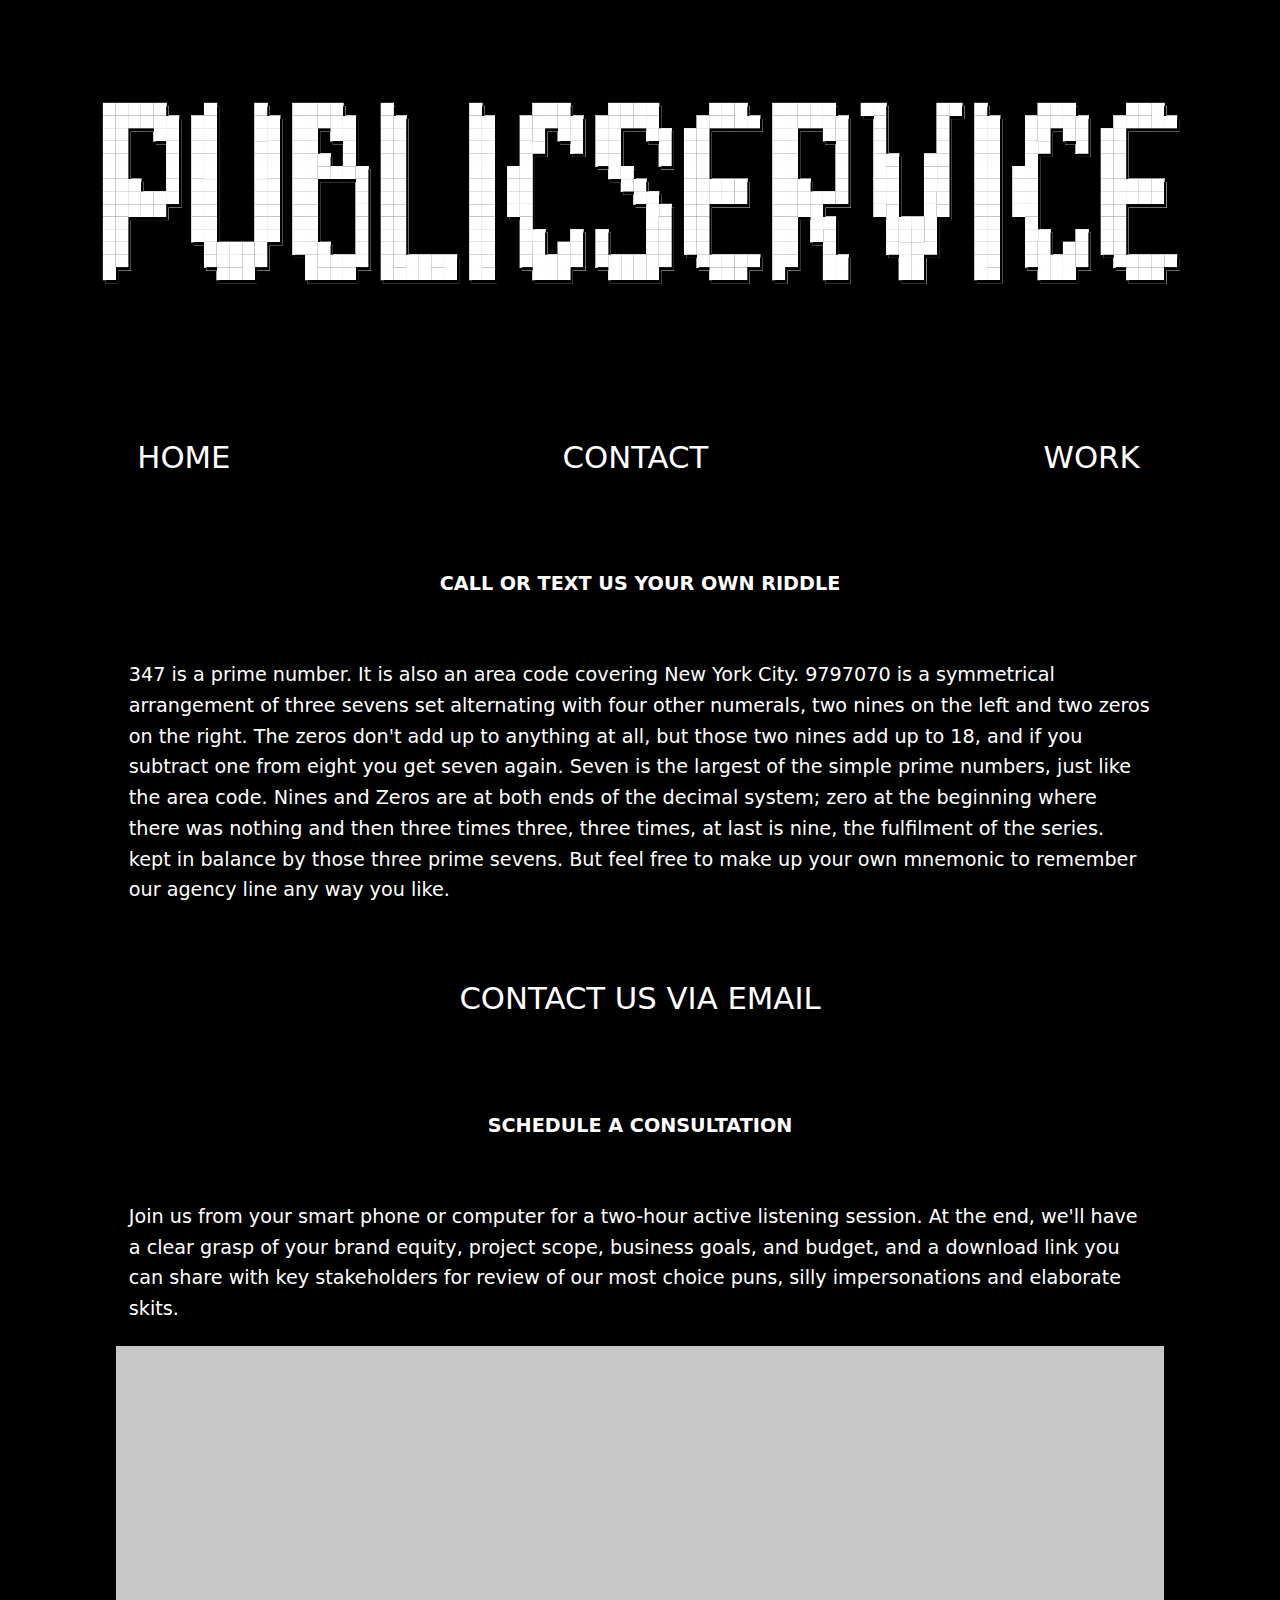
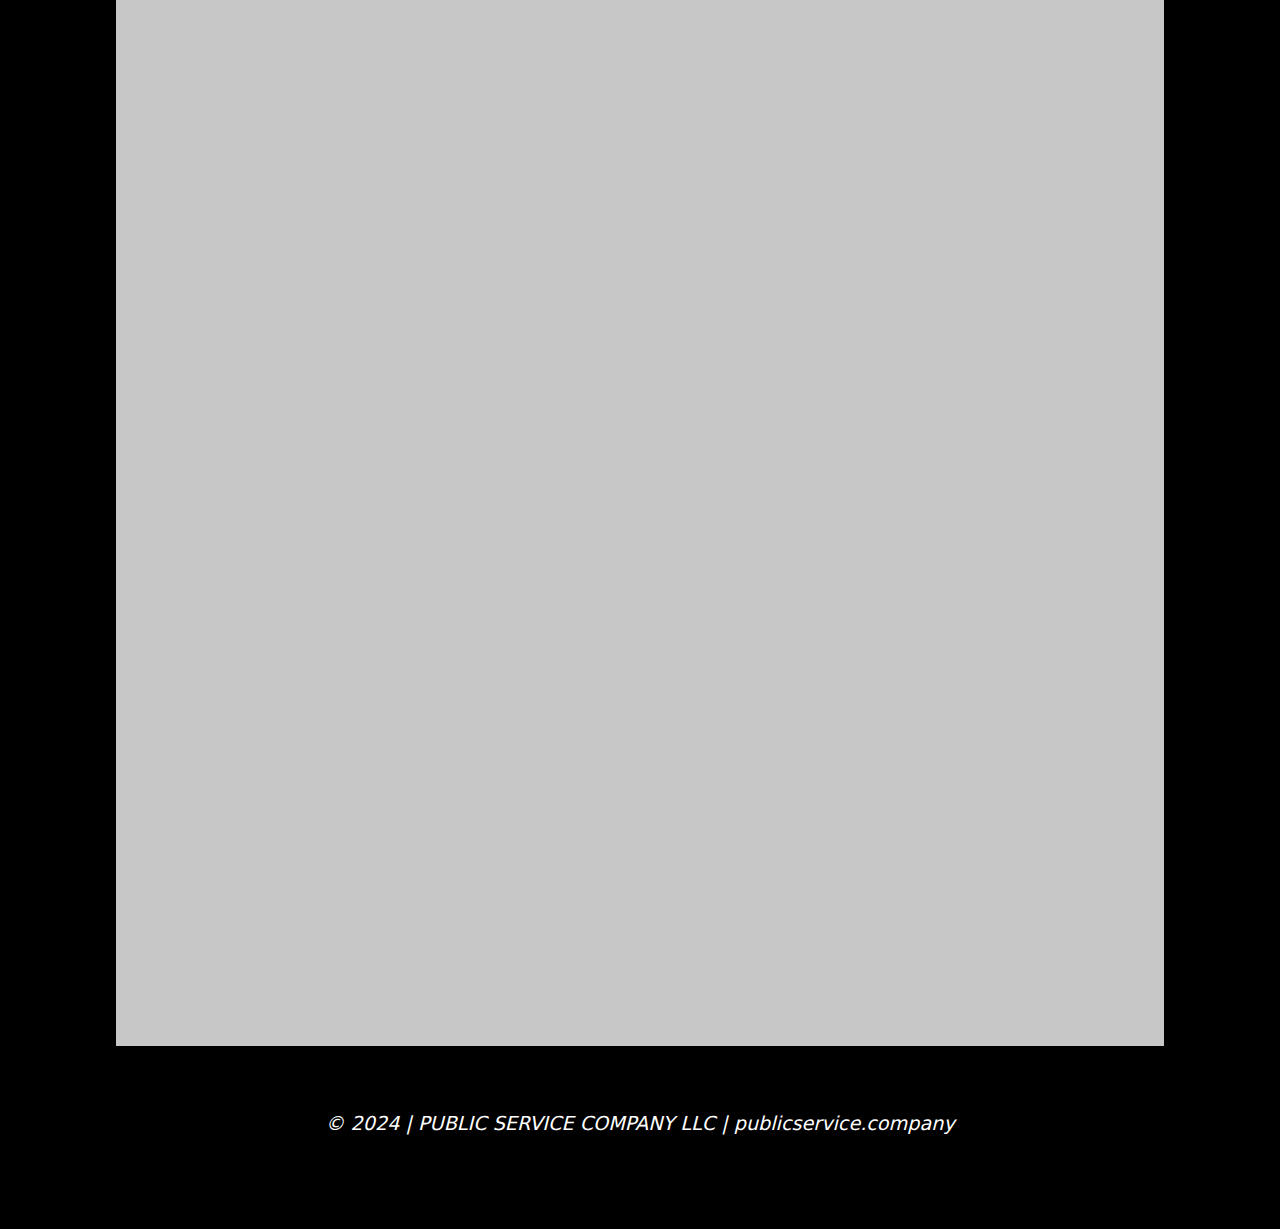
==== contact.html @ 33e91881 "initial commit" ====
<!DOCTYPE html>
<html lang="en">
<head>
    <meta charset="UTF-8">
    <meta name="viewport" content="width=device-width, initial-scale=1.0">
    <title>CONTACT | Public Service Co.</title>
    <link rel="stylesheet" href="styles.css">
</head>

<body>
  <!-- Header Section -->
  <div class="content-container">
    <table class="table">
      <tr>
        <th><img src="src/publicservice-typeheader.png" alt="Public Service Company Logo" class="content-image"></th>
      </tr>
    </table>
</div>

<!-- Navigation Bar -->
<nav>
  <table>
    <tr>
      <td><a href="index.html" class="navCell">HOME</a></td>
      <td><a href="contact.html" class="navCell">CONTACT</a></td>
      <td><a href="work.html" class="navCell">WORK</a></td>
    </tr>
  </table>
</nav>

  <!-- Table Section -->
  <div class="table-container">
    <table class="ascii-table table-header">
      <tr>
        <th>CALL OR TEXT US YOUR OWN RIDDLE</th>
      </tr>
      <tr>
        <td><p class="content-text">347 is a prime number. It is also an area code covering New York City. 9797070 is a symmetrical arrangement of three sevens set alternating with four other numerals, two nines on the left and two zeros on the right. The zeros don't add up to anything at all, but those two nines add up to 18, and if you subtract one from eight you get seven again. Seven is the largest of the simple prime numbers, just like the area code. Nines and Zeros are at both ends of the decimal system; zero at the beginning where there was nothing and then three times three, three times, at last is nine, the fulfilment of the series. kept in balance by those three prime sevens. But feel free to make up your own mnemonic to remember our agency line any way you like.</p></td>
      </tr>
      <tr><td><a class="navCell" href="mailto:contact@publicservice.company">CONTACT US VIA EMAIL</a></td></tr>
    </table>

    <table class="ascii-table table-header">
      <tr>
        <th>SCHEDULE A CONSULTATION</th>
      </tr>
      <tr>
        <td><p class="content-text">Join us from your smart phone or computer for a two-hour active listening session. At the end, we'll have a clear grasp of your brand equity, project scope, business goals, and budget, and a download link you can share with key stakeholders for review of our most choice puns, silly impersonations and elaborate skits.</p></td>
      </tr>
    </table>
    <table class="ascii-table table-header">
      <tr>
        <td>
<!-- Google Calendar Appointment Scheduling begin -->
<iframe src="https://calendar.google.com/calendar/appointments/schedules/AcZssZ01Y5v2DvtvRInSaeQ-hPd-WZUpsIiIxnETURjf4bOy2h5ucMphVsUQgZpQMNK2K15a8nBF-F4x?gv=true" style="border: 0" width="82%" height="1300" frameborder="0"></iframe>
<!-- end Google Calendar Appointment Scheduling -->
        </td>
      </tr>
    </table>

    <table class="ascii-table table-header">
      <tr>
          <td>&nbsp;</td>
          <td>&nbsp;</td>
          <td>&nbsp;</td>
      </tr>
    </table>
  </div>

  <!-- Footer Section -->
  <footer class="footer-container">
    <p>&copy; 2024 | PUBLIC SERVICE COMPANY LLC | publicservice.company</p>
  </footer>
</body>
</html>
---- styles.css ----
/* Global Styles */

html {
  font-family: system-ui, -apple-system, BlinkMacSystemFont, 'Segoe UI', Roboto, Oxygen, Ubuntu, Cantarell, 'Open Sans', 'Helvetica Neue', sans-serif;
  box-sizing: border-box;
  text-align: center;
}

body {
  margin: 0px;
}

*, *:before, *:after {
  font-family: inherit;
  font-size: inherit;
  box-sizing: inherit;
}

ul {
  margin: 0px;
  padding: 0px;
  list-style-type: none;
}

ul li {
  list-style-type: none;
}

ul li a {
  display: block;
}

a {
  color: inherit;
  text-decoration: none;
}

span {
  margin: 0px;
}

hr {
  border: none;
  border-bottom: 1px solid white;
}

h2 {
  font-size: 2.6em;
}

input, select, textarea {
  width: 200px;
}

* {
    box-sizing: border-box; /* Include padding and margin in width/height */
    font-stretch: extra-condensed;
  }
  
  body {
    font-family: system-ui, -apple-system, BlinkMacSystemFont, 'Segoe UI', Roboto, Oxygen, Ubuntu, Cantarell, 'Open Sans', 'Helvetica Neue', sans-serif;
    font-size: larger;
    line-height: 1.6; /* Adjust line height */
    background-color: black; /* Global background color */
    color: #FFFFFF;
  }
  
  /* Header Styles */
  
  .header-container {
    margin: 0px;
    padding: 0px;
    border-collapse: collapse;
  }
  
  .header-image {
    width: 100%;
    float: center;
  }
  
  .header-title {
    font-size: 4em;
    line-height: .9em;
    font-weight: bold;
    text-align: center;
    font-family: monospace;
  }
  
  /* Content Styles */
  
  .content-container {
    width: 100%;
    margin: 0px;
    padding: 0px;
  }
  
  .content-image {
    width: 100%;
    align-self: center;
    border-bottom: none; /* Remove default image border */
  }
  
  .content-text {
    display: inline-block;
    width: 80%; /* Adjust text box size */
    background-color: none; /* Content background color */
    border-collapse: collapse;
    text-align: left;
  }
  
  /* Table Styles */
  
  .table-container {
    width: auto;
    margin: none;
    border-collapse: collapse;
  }
  
  .table-header {
    background-color: black; /* Set header background color */
    text-align: center;
    border-collapse: collapse;
    line-height: 1.6em;
  }
  
  table {
    border-collapse: collapse;
    width: 100%;
    line-height: .8em;
  }
  
  th {
    padding: 40px;
  }
  
  td {
    text-align: center;
    border-collapse: collapse;
  }

  .borderCell tr > td {
    border-bottom: 1px solid white; /* Add bottom border to table cells */
  }
  
  .navCell {
    display: block;
    padding: 10px;
    font-size: 1.6em;
    line-height: 4em;
  }
  
  .navCell:hover {
    background-color: white;
    color: #000000;
  }

  /* Footer Styles */
  
  .footer-container {
    max-width: 800px;
    margin: auto;
    padding: 0px 0px 70px 0px;
    float: center;
    text-align: center;
    font-style: italic;
  }
  
  .footer-image {
    width: 150px;
    float: center;
  }

  iframe {
    background-color: #c7c7c7;
    font-family: system-ui, -apple-system, BlinkMacSystemFont, 'Segoe UI', Roboto, Oxygen, Ubuntu, Cantarell, 'Open Sans', 'Helvetica Neue', sans-serif;
    color: rgb(255, 255, 255);
    font-size: 2em;
  }
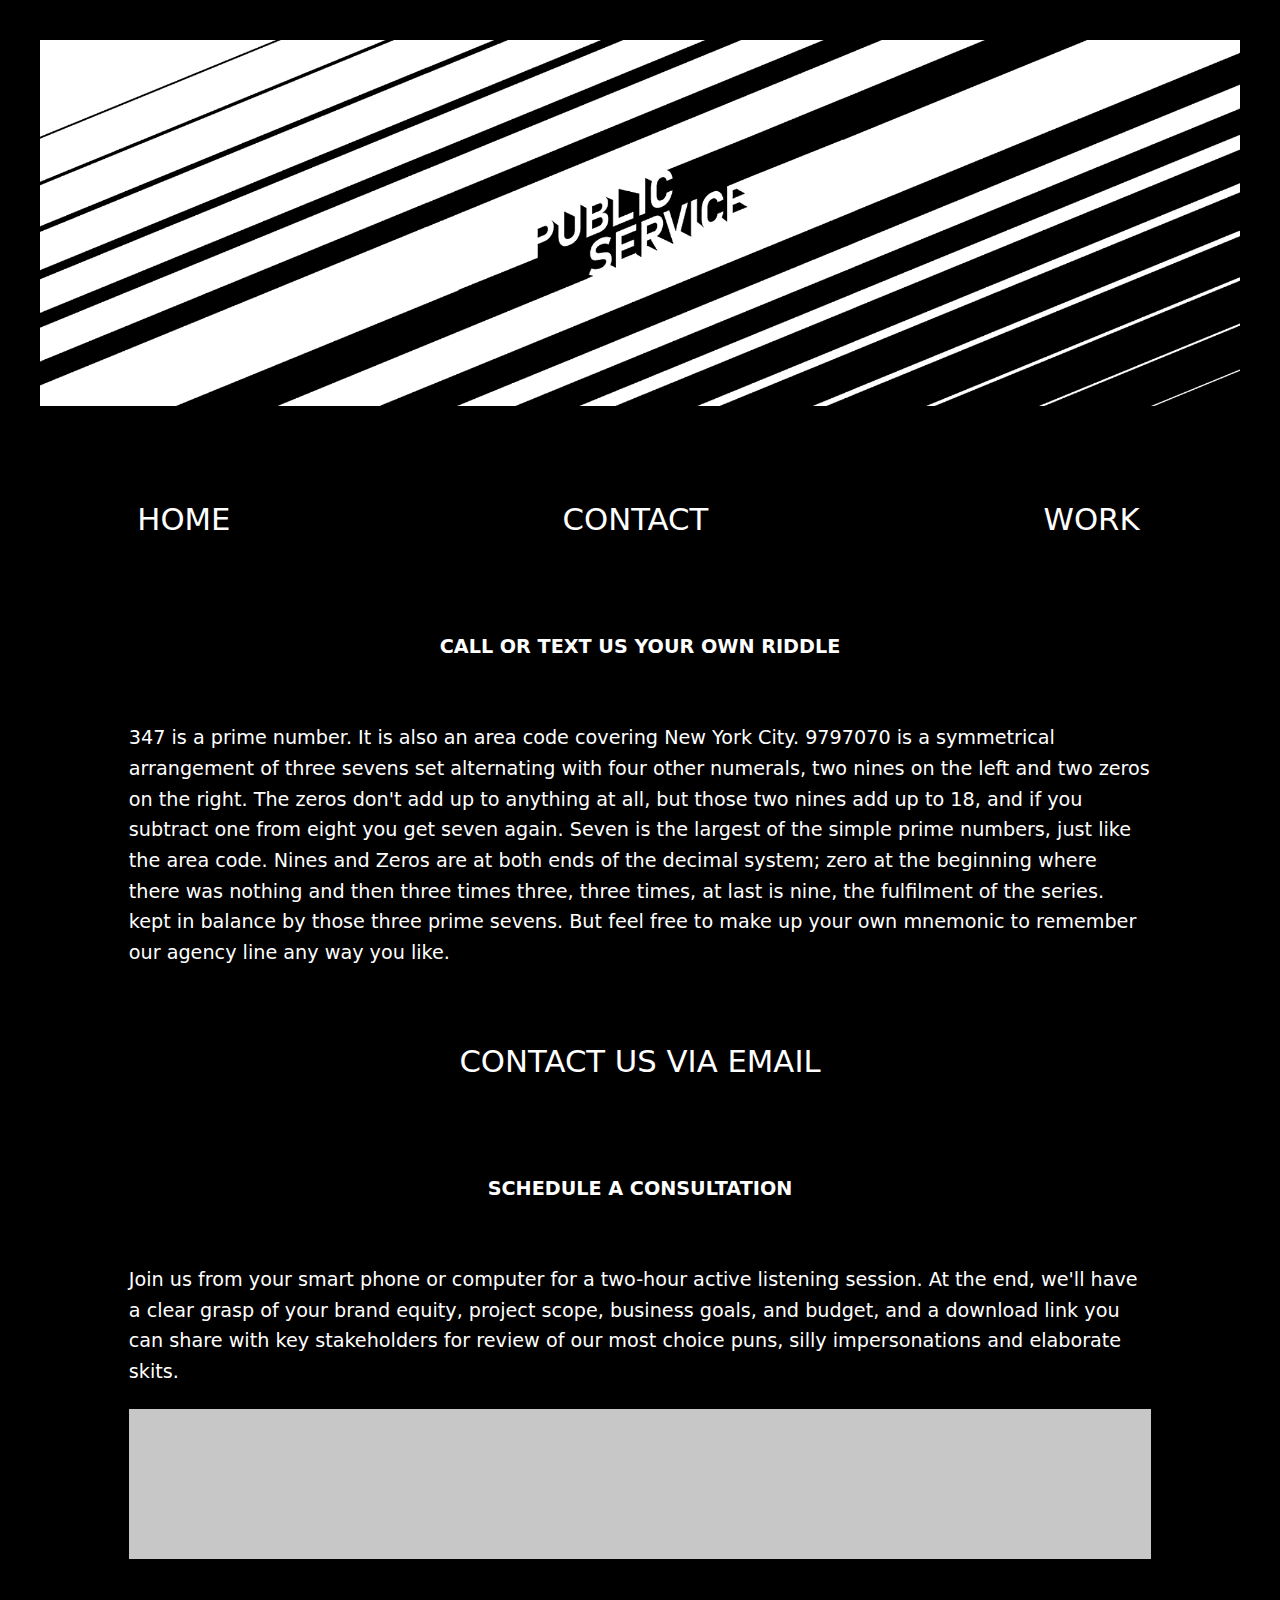
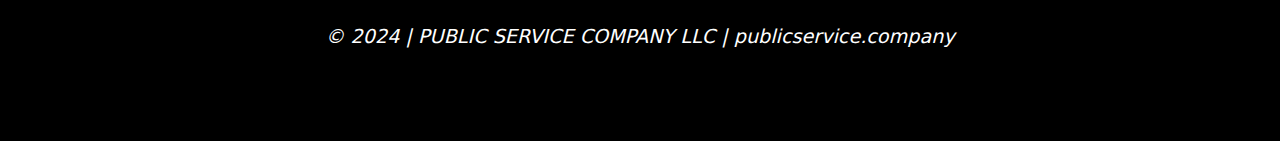
==== commit 12ebbf50: "header image updates" ====
--- a/contact.html
+++ b/contact.html
@@ -12,7 +12,7 @@
   <div class="content-container">
     <table class="table">
       <tr>
-        <th><img src="src/publicservice-typeheader.png" alt="Public Service Company Logo" class="content-image"></th>
+        <th><img src="src/header-image.png" alt="Public Service Company Logo" class="content-image"></th>
       </tr>
     </table>
 </div>
--- a/styles.css
+++ b/styles.css
@@ -46,6 +46,7 @@
 
 h2 {
   font-size: 2.6em;
+  line-height: 2.2em;
 }
 
 input, select, textarea {
@@ -170,9 +171,12 @@
     float: center;
   }
 
+
   iframe {
     background-color: #c7c7c7;
     font-family: system-ui, -apple-system, BlinkMacSystemFont, 'Segoe UI', Roboto, Oxygen, Ubuntu, Cantarell, 'Open Sans', 'Helvetica Neue', sans-serif;
     color: rgb(255, 255, 255);
     font-size: 2em;
+    width: 80%;
+    height: auto;
   }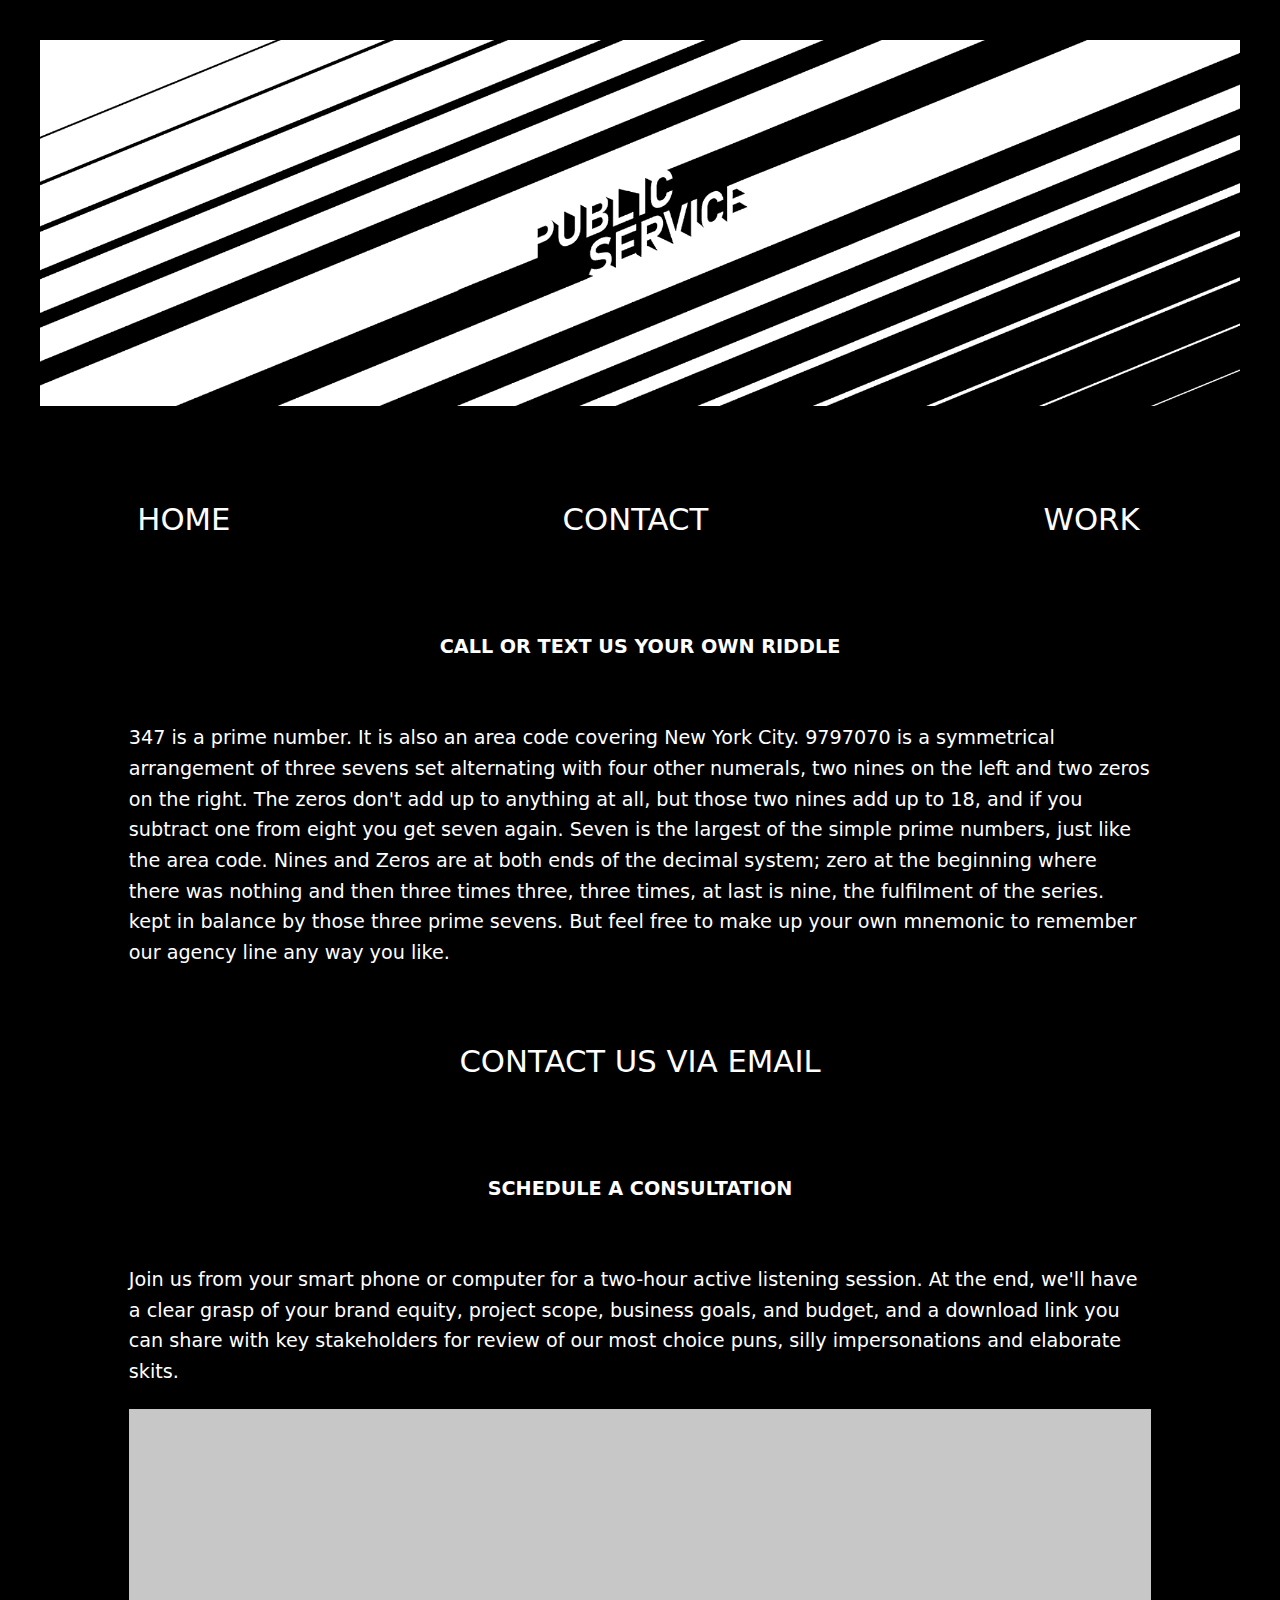
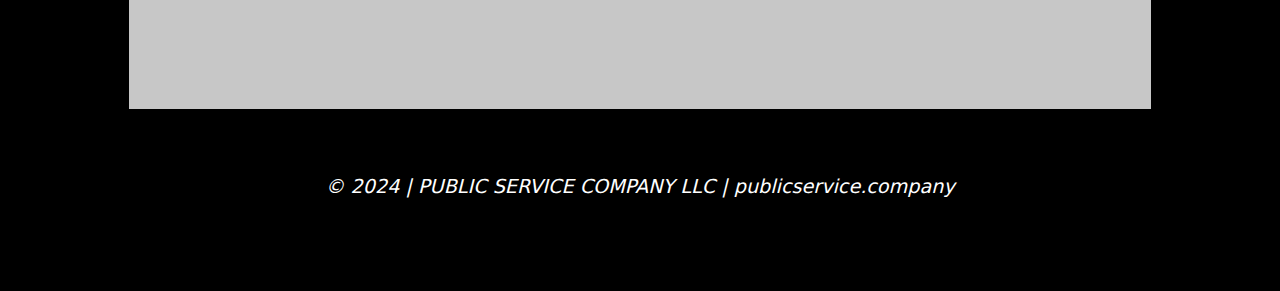
==== commit 093a6afe: "refactored for hosted video" ====
--- a/contact.html
+++ b/contact.html
@@ -12,7 +12,7 @@
   <div class="content-container">
     <table class="table">
       <tr>
-        <th><img src="src/header-image.png" alt="Public Service Company Logo" class="content-image"></th>
+        <th><img src="src/header-image.png" alt="Public Service Company Logo" class="header-image"></th>
       </tr>
     </table>
 </div>
@@ -52,7 +52,7 @@
       <tr>
         <td>
 <!-- Google Calendar Appointment Scheduling begin -->
-<iframe src="https://calendar.google.com/calendar/appointments/schedules/AcZssZ01Y5v2DvtvRInSaeQ-hPd-WZUpsIiIxnETURjf4bOy2h5ucMphVsUQgZpQMNK2K15a8nBF-F4x?gv=true" style="border: 0" width="82%" height="1300" frameborder="0"></iframe>
+<iframe id="googleCalendar" src="https://calendar.google.com/calendar/appointments/schedules/AcZssZ01Y5v2DvtvRInSaeQ-hPd-WZUpsIiIxnETURjf4bOy2h5ucMphVsUQgZpQMNK2K15a8nBF-F4x?gv=true" style="border: 0" width="82%" height="1300" frameborder="0"></iframe>
 <!-- end Google Calendar Appointment Scheduling -->
         </td>
       </tr>
--- a/styles.css
+++ b/styles.css
@@ -77,6 +77,7 @@
   .header-image {
     width: 100%;
     float: center;
+    border-bottom: none; /* Remove default image border */
   }
   
   .header-title {
@@ -96,7 +97,7 @@
   }
   
   .content-image {
-    width: 100%;
+    width: 85%;
     align-self: center;
     border-bottom: none; /* Remove default image border */
   }
@@ -178,5 +179,10 @@
     color: rgb(255, 255, 255);
     font-size: 2em;
     width: 80%;
-    height: auto;
+    height: 300px;
+  }
+
+  .googleCalendar {
+    height: 1000px;
+    width: 100%;
   }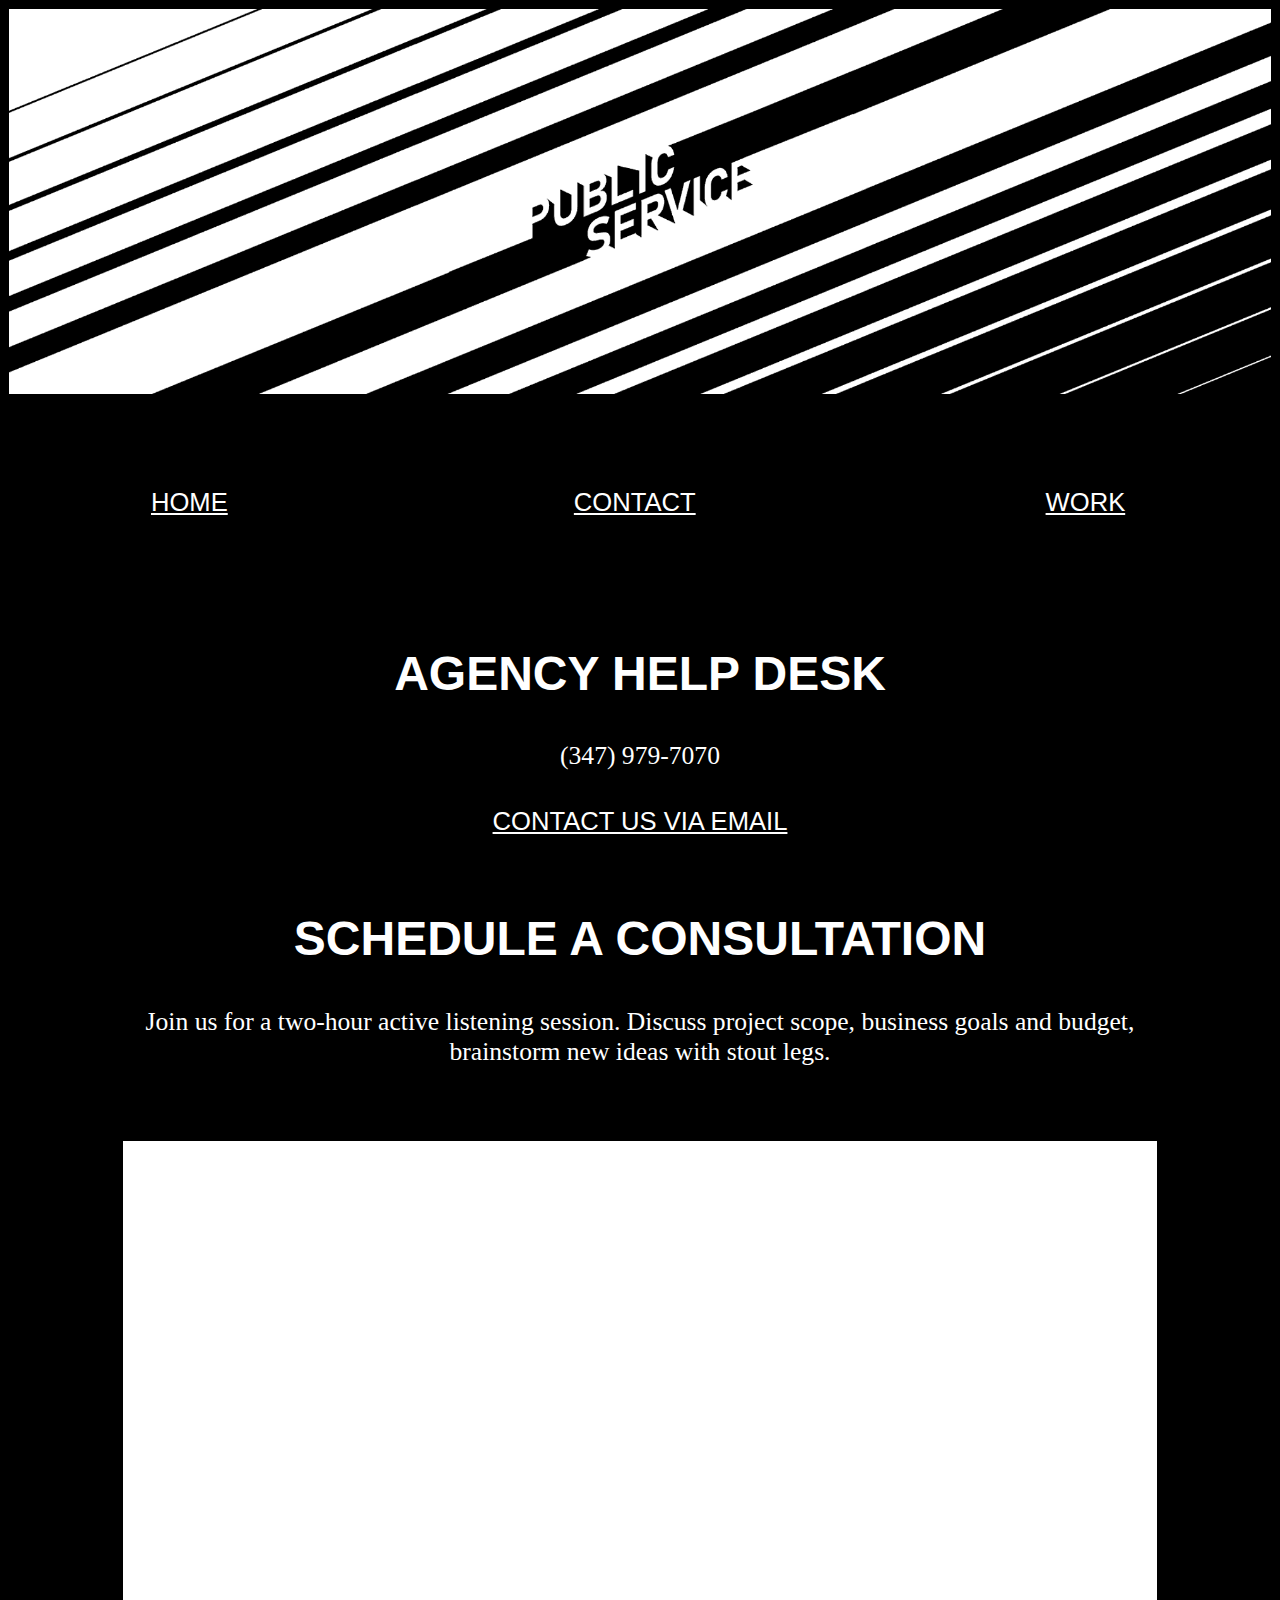
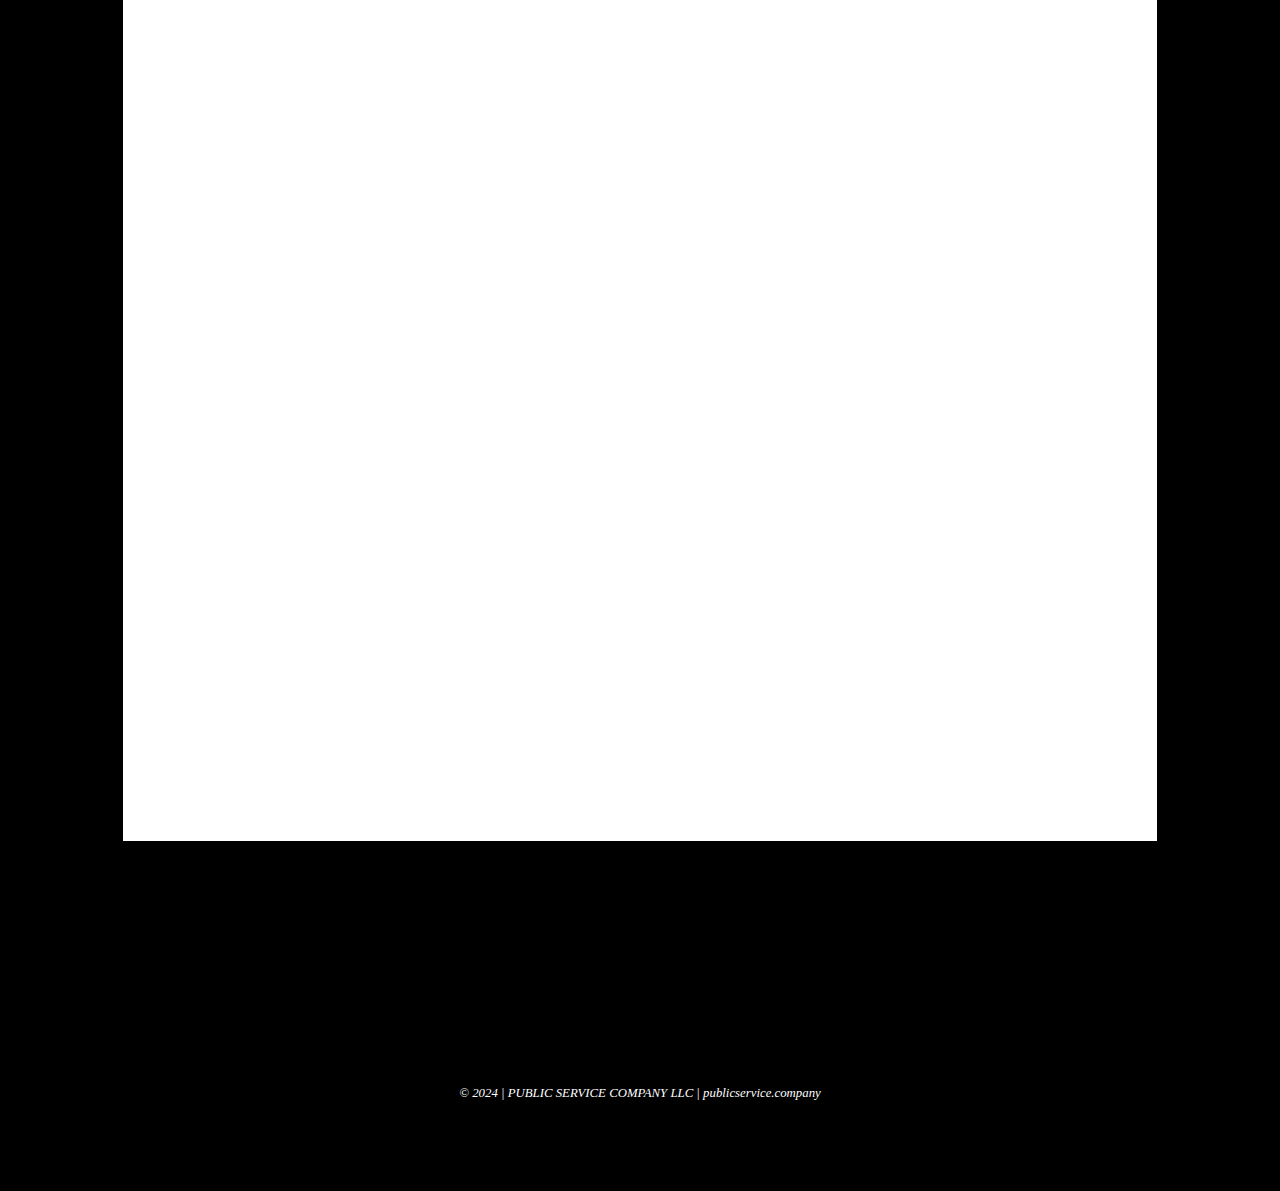
==== commit 638184ea: "refactor CSS, compress video to be under 25MB" ====
--- a/contact.html
+++ b/contact.html
@@ -8,51 +8,55 @@
 </head>
 
 <body>
-  <!-- Header Section -->
-  <div class="content-container">
-    <table class="table">
-      <tr>
-        <th><img src="src/header-image.png" alt="Public Service Company Logo" class="header-image"></th>
-      </tr>
-    </table>
-</div>
+  <div>
+    <!-- MASTHEAD -->
+    <div>
+        <table>
+          <tr>
+            <th><img src="src/header-image.png" alt="Public Service Company Logo" class="header-image"></th>
+          </tr>
+        </table>
+    </div>
+    <!-- NAVIGATION NAVIGATION NAVIGATION -->
+    <nav>
+      <br><br><br>
+      <table>
+        <tr>
+          <td><a href="index.html" class="navCell">HOME</a></td>
+          <td><a href="contact.html" class="navCell">CONTACT</a></td>
+          <td><a href="work.html" class="navCell">WORK</a></td>
+        </tr>
+      </table>
+      <br><br><br>
+    </nav>
+  </div>
 
-<!-- Navigation Bar -->
-<nav>
-  <table>
-    <tr>
-      <td><a href="index.html" class="navCell">HOME</a></td>
-      <td><a href="contact.html" class="navCell">CONTACT</a></td>
-      <td><a href="work.html" class="navCell">WORK</a></td>
-    </tr>
-  </table>
-</nav>
 
   <!-- Table Section -->
-  <div class="table-container">
+  <div class="table-container" >
     <table class="ascii-table table-header">
       <tr>
-        <th>CALL OR TEXT US YOUR OWN RIDDLE</th>
+        <h2>AGENCY HELP DESK</h2>
       </tr>
       <tr>
-        <td><p class="content-text">347 is a prime number. It is also an area code covering New York City. 9797070 is a symmetrical arrangement of three sevens set alternating with four other numerals, two nines on the left and two zeros on the right. The zeros don't add up to anything at all, but those two nines add up to 18, and if you subtract one from eight you get seven again. Seven is the largest of the simple prime numbers, just like the area code. Nines and Zeros are at both ends of the decimal system; zero at the beginning where there was nothing and then three times three, three times, at last is nine, the fulfilment of the series. kept in balance by those three prime sevens. But feel free to make up your own mnemonic to remember our agency line any way you like.</p></td>
+        <td><p class="content-text">(347) 979-7070</p></td>
       </tr>
       <tr><td><a class="navCell" href="mailto:contact@publicservice.company">CONTACT US VIA EMAIL</a></td></tr>
     </table>
 
-    <table class="ascii-table table-header">
+    <table class="ascii-table table-header"  >
       <tr>
-        <th>SCHEDULE A CONSULTATION</th>
+        <h2>SCHEDULE A CONSULTATION</h2>
       </tr>
       <tr>
-        <td><p class="content-text">Join us from your smart phone or computer for a two-hour active listening session. At the end, we'll have a clear grasp of your brand equity, project scope, business goals, and budget, and a download link you can share with key stakeholders for review of our most choice puns, silly impersonations and elaborate skits.</p></td>
       </tr>
+      <td><p class="content-text">Join us for a two-hour active listening session. Discuss project scope, business goals and budget, brainstorm new ideas with stout legs.</p></td>
     </table>
-    <table class="ascii-table table-header">
-      <tr>
+    <table class="ascii-table table-header" >
+      <tr><br><br><br><br>
         <td>
 <!-- Google Calendar Appointment Scheduling begin -->
-<iframe id="googleCalendar" src="https://calendar.google.com/calendar/appointments/schedules/AcZssZ01Y5v2DvtvRInSaeQ-hPd-WZUpsIiIxnETURjf4bOy2h5ucMphVsUQgZpQMNK2K15a8nBF-F4x?gv=true" style="border: 0" width="82%" height="1300" frameborder="0"></iframe>
+<iframe  style="background-color: white;"id="googleCalendar" src="https://calendar.google.com/calendar/appointments/schedules/AcZssZ01Y5v2DvtvRInSaeQ-hPd-WZUpsIiIxnETURjf4bOy2h5ucMphVsUQgZpQMNK2K15a8nBF-F4x?gv=true" style="border: 0" width="82%" height="1300" frameborder="0"></iframe>
 <!-- end Google Calendar Appointment Scheduling -->
         </td>
       </tr>
--- a/styles.css
+++ b/styles.css
@@ -1,188 +1,77 @@
-/* Global Styles */
+/* G L O B A L */
+
+* {
+  text-align: center;
+  background-color: black;
+  color: #FFFFFF;
+}
 
 html {
-  font-family: system-ui, -apple-system, BlinkMacSystemFont, 'Segoe UI', Roboto, Oxygen, Ubuntu, Cantarell, 'Open Sans', 'Helvetica Neue', sans-serif;
-  box-sizing: border-box;
+  font-family: Helvetica, 'Arial Narrow Bold', sans-serif;
   text-align: center;
 }
 
-body {
-  margin: 0px;
+button {
+  font-family: helvetica, sans-serif;
+  padding: 15px;
 }
 
-*, *:before, *:after {
-  font-family: inherit;
-  font-size: inherit;
-  box-sizing: inherit;
-}
+/* T E X T */
 
-ul {
-  margin: 0px;
-  padding: 0px;
-  list-style-type: none;
-}
-
-ul li {
-  list-style-type: none;
-}
-
-ul li a {
-  display: block;
-}
-
-a {
-  color: inherit;
-  text-decoration: none;
-}
-
-span {
-  margin: 0px;
-}
-
-hr {
-  border: none;
-  border-bottom: 1px solid white;
+p {
+  font-family: Georgia, 'Times New Roman', Times, serif;
+  font-size: 1.6em;
+  width: 80%;
+  margin: auto;
 }
 
 h2 {
-  font-size: 2.6em;
-  line-height: 2.2em;
+  font-size: 3em;
+  font-family: Helvetica, 'Arial Narrow Bold', sans-serif;
+  text-transform: uppercase;
 }
 
-input, select, textarea {
-  width: 200px;
+
+footer {
+  margin: 20px;
+  padding: 200px 0px 70px 00px;
+  float: center;
+  text-align: center;
+  font-style: italic;
+  font-size: 0.5em;
+
 }
 
-* {
-    box-sizing: border-box; /* Include padding and margin in width/height */
-    font-stretch: extra-condensed;
-  }
-  
-  body {
-    font-family: system-ui, -apple-system, BlinkMacSystemFont, 'Segoe UI', Roboto, Oxygen, Ubuntu, Cantarell, 'Open Sans', 'Helvetica Neue', sans-serif;
-    font-size: larger;
-    line-height: 1.6; /* Adjust line height */
-    background-color: black; /* Global background color */
-    color: #FFFFFF;
-  }
-  
-  /* Header Styles */
-  
-  .header-container {
-    margin: 0px;
-    padding: 0px;
-    border-collapse: collapse;
-  }
-  
-  .header-image {
-    width: 100%;
-    float: center;
-    border-bottom: none; /* Remove default image border */
-  }
-  
-  .header-title {
-    font-size: 4em;
-    line-height: .9em;
-    font-weight: bold;
-    text-align: center;
-    font-family: monospace;
-  }
-  
-  /* Content Styles */
-  
-  .content-container {
-    width: 100%;
-    margin: 0px;
-    padding: 0px;
-  }
-  
-  .content-image {
-    width: 85%;
-    align-self: center;
-    border-bottom: none; /* Remove default image border */
-  }
-  
-  .content-text {
-    display: inline-block;
-    width: 80%; /* Adjust text box size */
-    background-color: none; /* Content background color */
-    border-collapse: collapse;
-    text-align: left;
-  }
-  
-  /* Table Styles */
-  
-  .table-container {
-    width: auto;
-    margin: none;
-    border-collapse: collapse;
-  }
-  
-  .table-header {
-    background-color: black; /* Set header background color */
-    text-align: center;
-    border-collapse: collapse;
-    line-height: 1.6em;
-  }
-  
-  table {
-    border-collapse: collapse;
-    width: 100%;
-    line-height: .8em;
-  }
-  
-  th {
-    padding: 40px;
-  }
-  
-  td {
-    text-align: center;
-    border-collapse: collapse;
-  }
-
-  .borderCell tr > td {
-    border-bottom: 1px solid white; /* Add bottom border to table cells */
-  }
-  
-  .navCell {
-    display: block;
-    padding: 10px;
-    font-size: 1.6em;
-    line-height: 4em;
-  }
-  
-  .navCell:hover {
-    background-color: white;
-    color: #000000;
-  }
-
-  /* Footer Styles */
-  
-  .footer-container {
-    max-width: 800px;
-    margin: auto;
-    padding: 0px 0px 70px 0px;
-    float: center;
-    text-align: center;
-    font-style: italic;
-  }
-  
-  .footer-image {
-    width: 150px;
-    float: center;
-  }
 
 
-  iframe {
-    background-color: #c7c7c7;
-    font-family: system-ui, -apple-system, BlinkMacSystemFont, 'Segoe UI', Roboto, Oxygen, Ubuntu, Cantarell, 'Open Sans', 'Helvetica Neue', sans-serif;
-    color: rgb(255, 255, 255);
-    font-size: 2em;
-    width: 80%;
-    height: 300px;
-  }
+/*  M E D I A  */
 
-  .googleCalendar {
-    height: 1000px;
-    width: 100%;
-  }+.player {
+  width: 85%;
+  margin: auto;
+}
+
+.header-image {
+  width: 100%;
+  float: center;
+}
+
+
+/*  T A B L E S  */
+
+table {
+  border-collapse: collapse;
+  width: 100%;
+}
+
+.navCell {
+  display: block;
+  padding: 10px;
+  font-size: 1.6em;
+  line-height: 3em;
+}
+
+.navCell:hover {
+  background-color: white;
+  color: #000000;
+}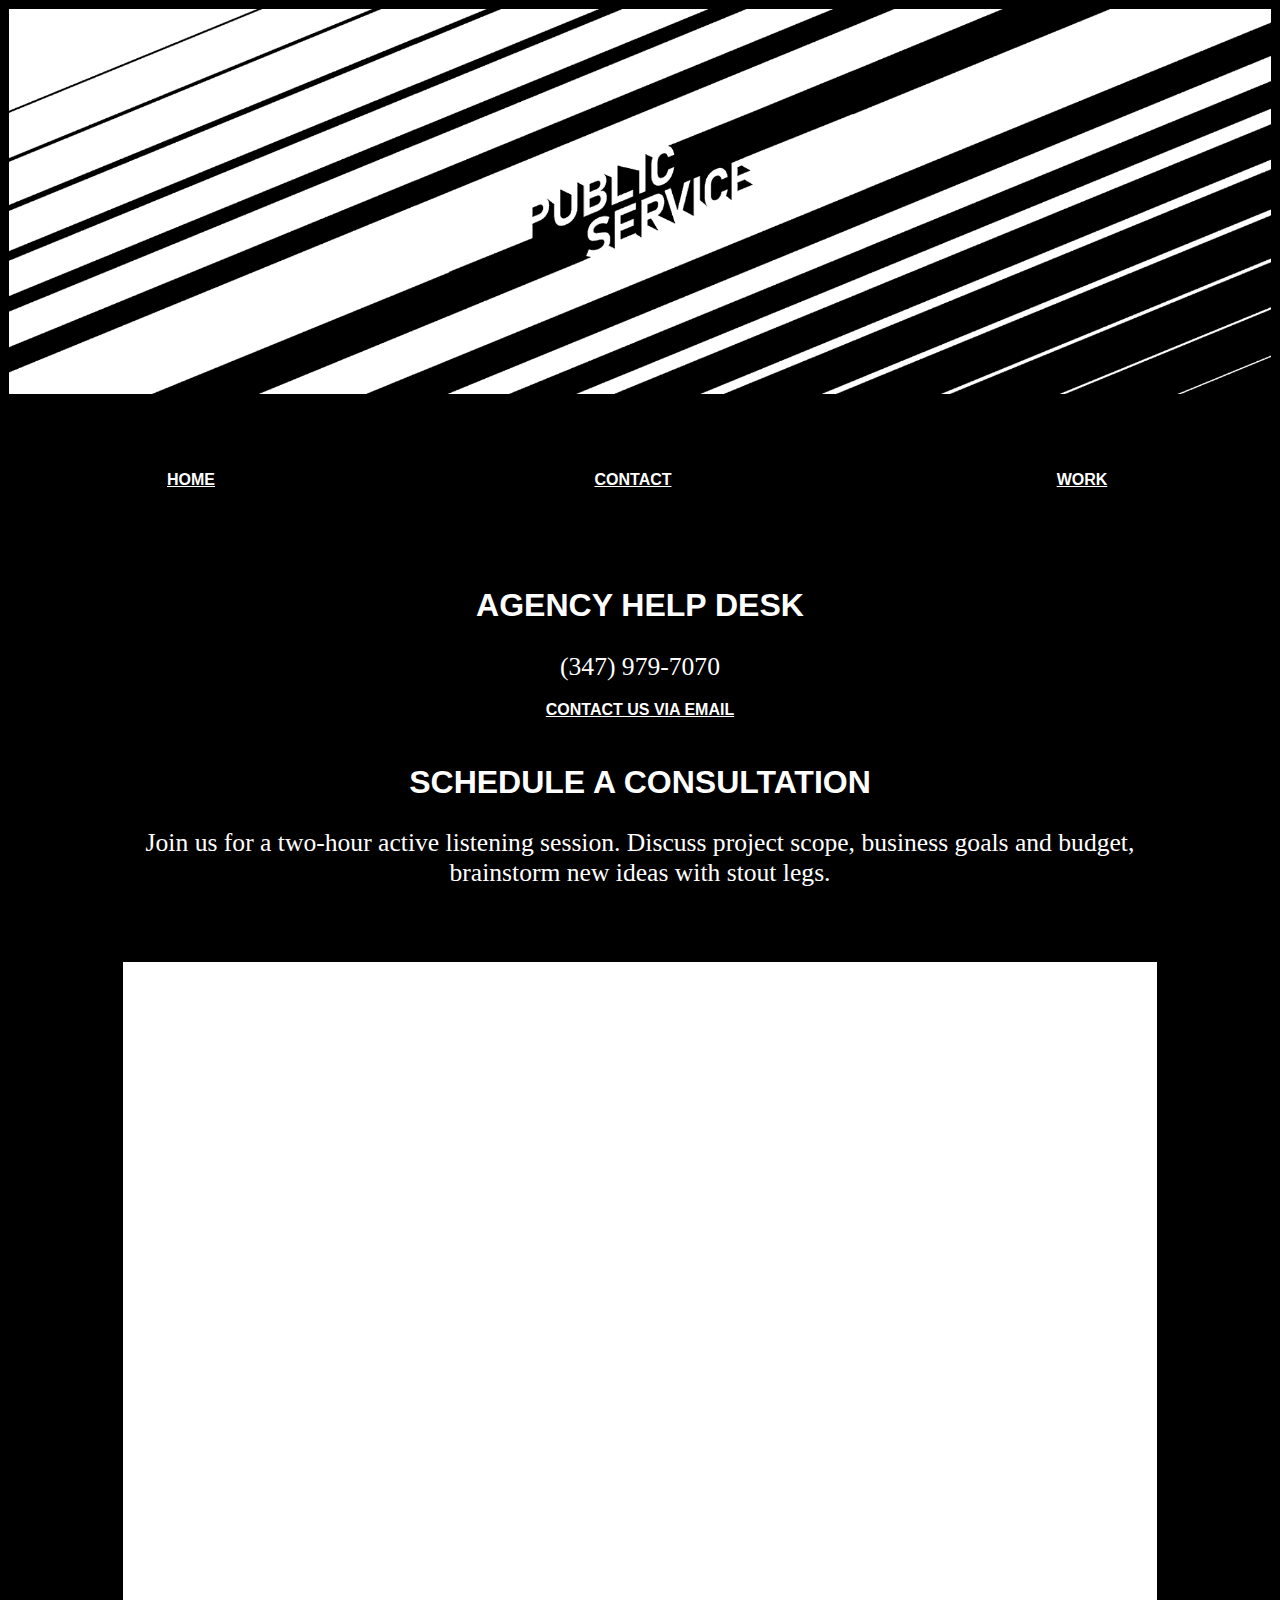
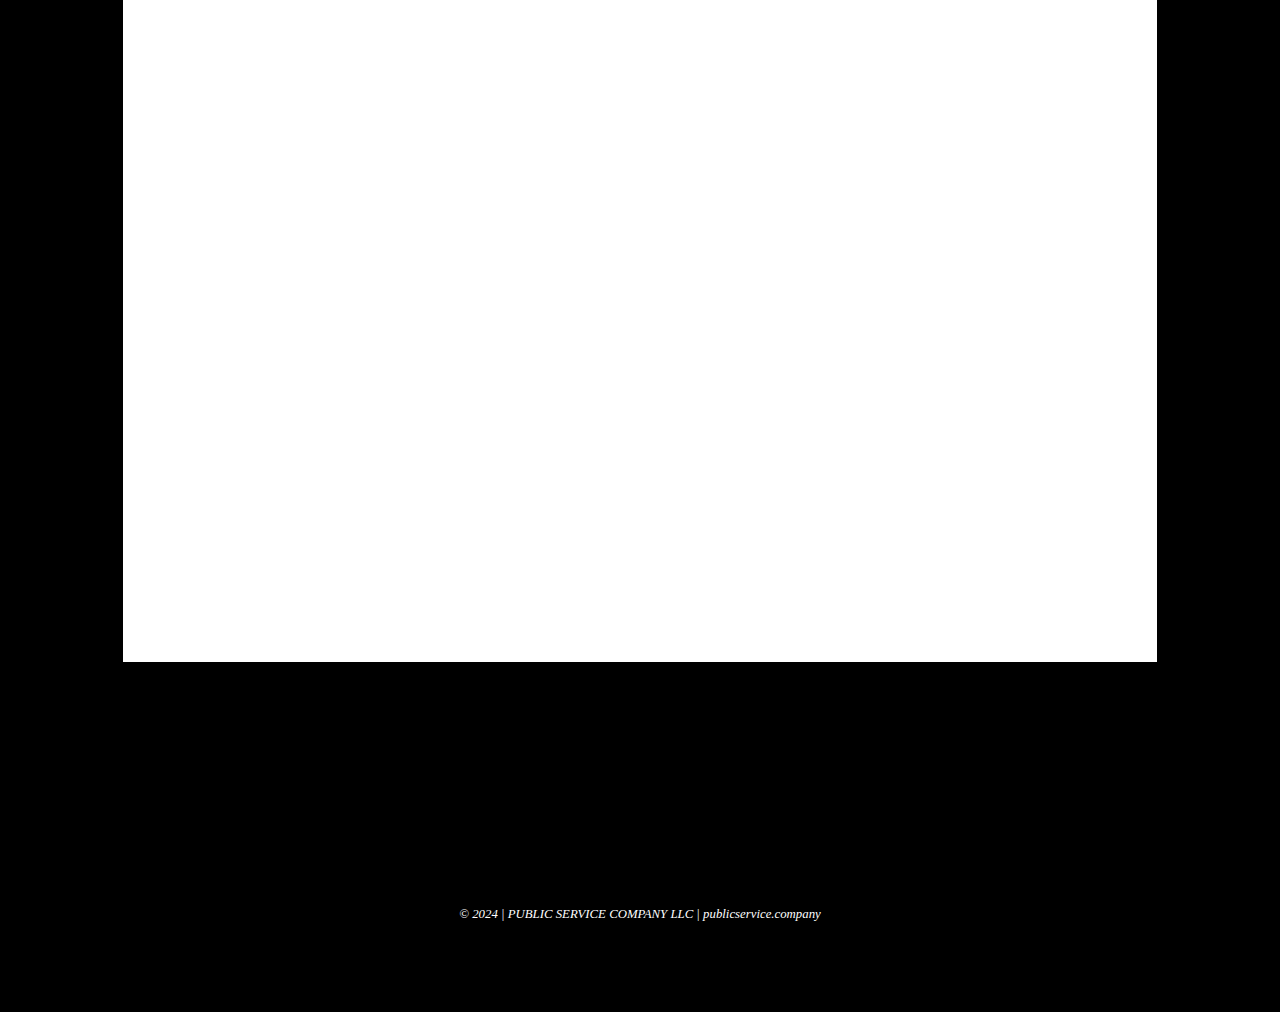
==== commit 46e07f28: "text adjustment for mobile" ====
--- a/contact.html
+++ b/contact.html
@@ -33,26 +33,26 @@
 
 
   <!-- Table Section -->
-  <div class="table-container" >
-    <table class="ascii-table table-header">
+  <div>
+    <table>
       <tr>
         <h2>AGENCY HELP DESK</h2>
       </tr>
       <tr>
-        <td><p class="content-text">(347) 979-7070</p></td>
+        <td><p>(347) 979-7070</p></td>
       </tr>
       <tr><td><a class="navCell" href="mailto:contact@publicservice.company">CONTACT US VIA EMAIL</a></td></tr>
     </table>
 
-    <table class="ascii-table table-header"  >
+    <table>
       <tr>
         <h2>SCHEDULE A CONSULTATION</h2>
       </tr>
       <tr>
       </tr>
-      <td><p class="content-text">Join us for a two-hour active listening session. Discuss project scope, business goals and budget, brainstorm new ideas with stout legs.</p></td>
+      <td><p>Join us for a two-hour active listening session. Discuss project scope, business goals and budget, brainstorm new ideas with stout legs.</p></td>
     </table>
-    <table class="ascii-table table-header" >
+    <table>
       <tr><br><br><br><br>
         <td>
 <!-- Google Calendar Appointment Scheduling begin -->
@@ -62,7 +62,7 @@
       </tr>
     </table>
 
-    <table class="ascii-table table-header">
+    <table>
       <tr>
           <td>&nbsp;</td>
           <td>&nbsp;</td>
--- a/styles.css
+++ b/styles.css
@@ -26,7 +26,7 @@
 }
 
 h2 {
-  font-size: 3em;
+  font-size: 2em;
   font-family: Helvetica, 'Arial Narrow Bold', sans-serif;
   text-transform: uppercase;
 }
@@ -47,7 +47,7 @@
 /*  M E D I A  */
 
 .player {
-  width: 85%;
+  width: 50%;
   margin: auto;
 }
 
@@ -67,8 +67,9 @@
 .navCell {
   display: block;
   padding: 10px;
-  font-size: 1.6em;
-  line-height: 3em;
+  font-size: 1em;
+  line-height: 2em;
+  font-weight: bold;
 }
 
 .navCell:hover {
